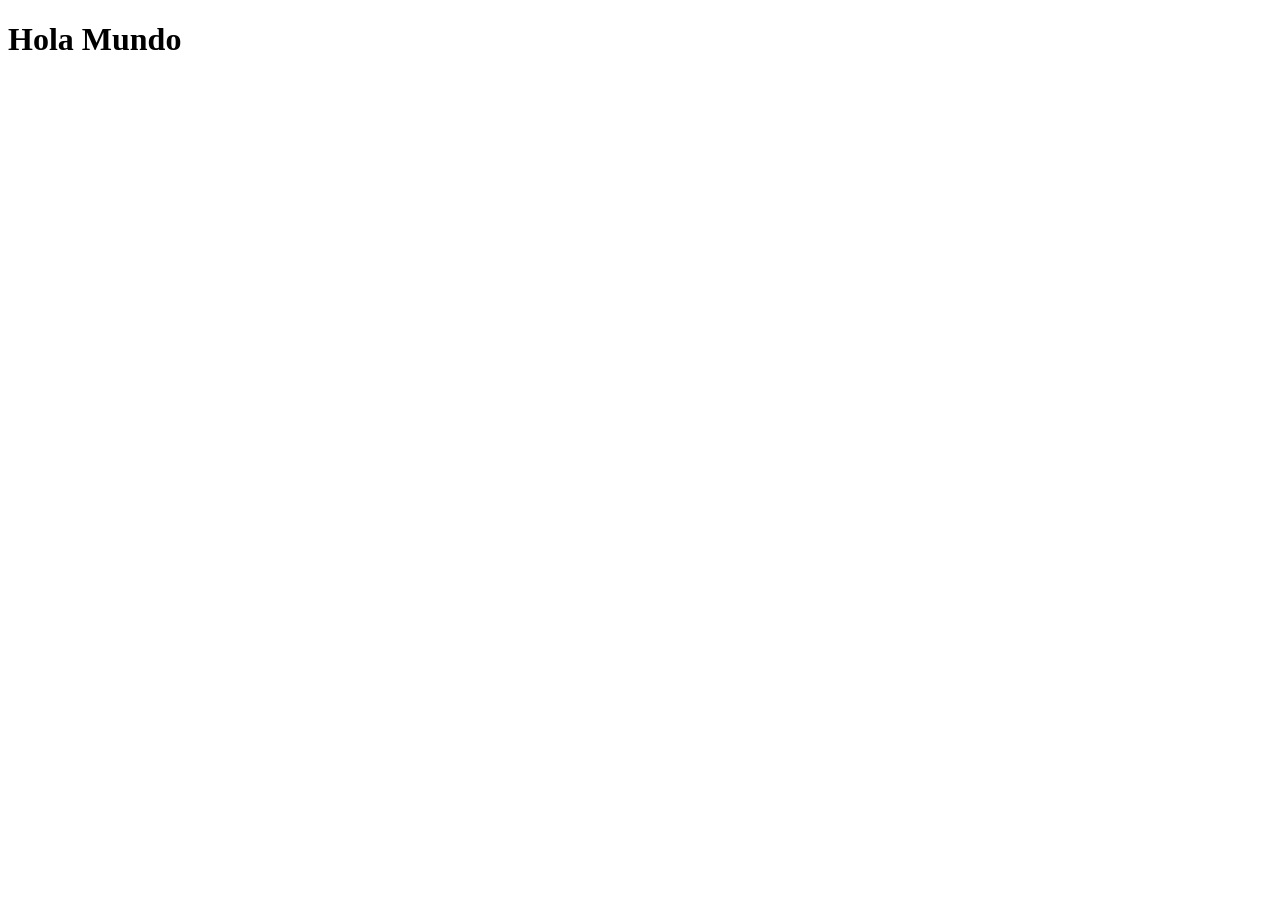
==== index.html @ 663b06de "Primer Commit" ====
<!DOCTYPE html>
<html lang="es">
<head>
    <meta charset="UTF-8">
    <meta name="viewport" content="width=device-width, initial-scale=1.0">
    <title>Hola Mundo</title>
</head>
<body>
    <h1>Hola Mundo</h1>
</body>
</html>
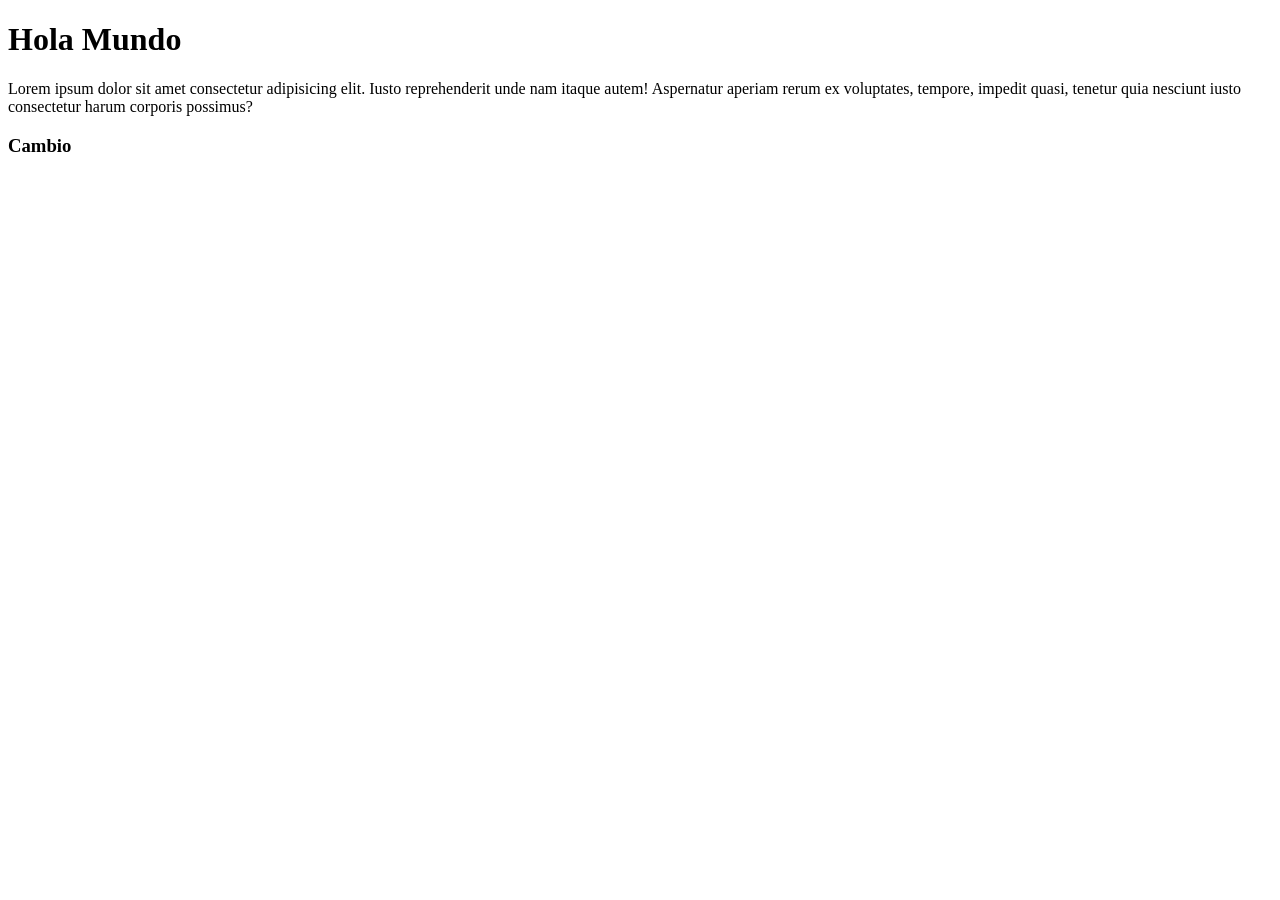
==== commit 2591b448: "Primer Commit" ====
--- a/index.html
+++ b/index.html
@@ -7,5 +7,8 @@
 </head>
 <body>
     <h1>Hola Mundo</h1>
+    <!-- agregue un parrafo -->
+    <p>Lorem ipsum dolor sit amet consectetur adipisicing elit. Iusto reprehenderit unde nam itaque autem! Aspernatur aperiam rerum ex voluptates, tempore, impedit quasi, tenetur quia nesciunt iusto consectetur harum corporis possimus?     </p>
+    <h3>Cambio</h3>
 </body>
 </html>
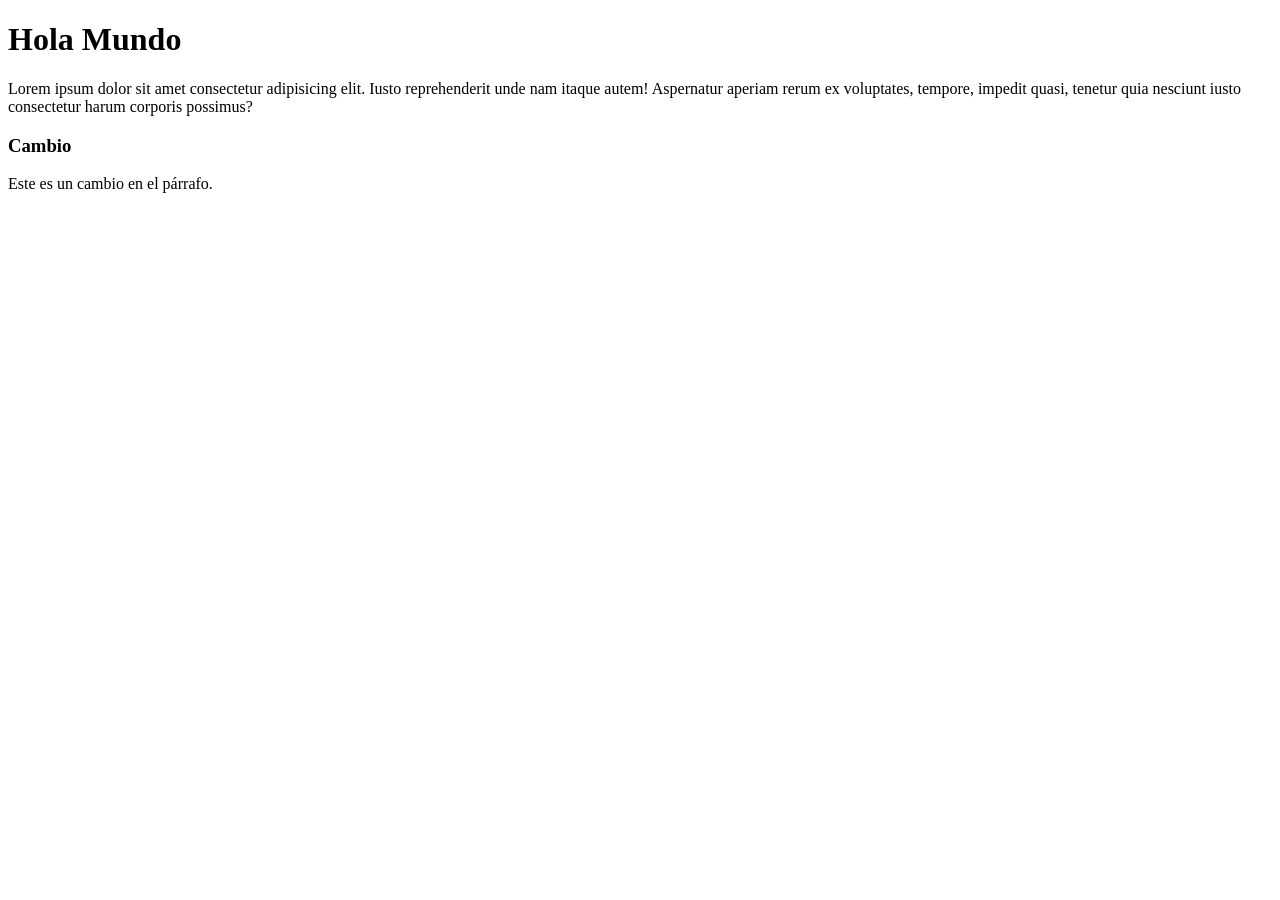
==== commit 61ec2178: "modified:   index.html" ====
--- a/index.html
+++ b/index.html
@@ -10,5 +10,6 @@
     <!-- agregue un parrafo -->
     <p>Lorem ipsum dolor sit amet consectetur adipisicing elit. Iusto reprehenderit unde nam itaque autem! Aspernatur aperiam rerum ex voluptates, tempore, impedit quasi, tenetur quia nesciunt iusto consectetur harum corporis possimus?     </p>
     <h3>Cambio</h3>
+    <p>Este es un cambio en el párrafo.</p>
 </body>
 </html>
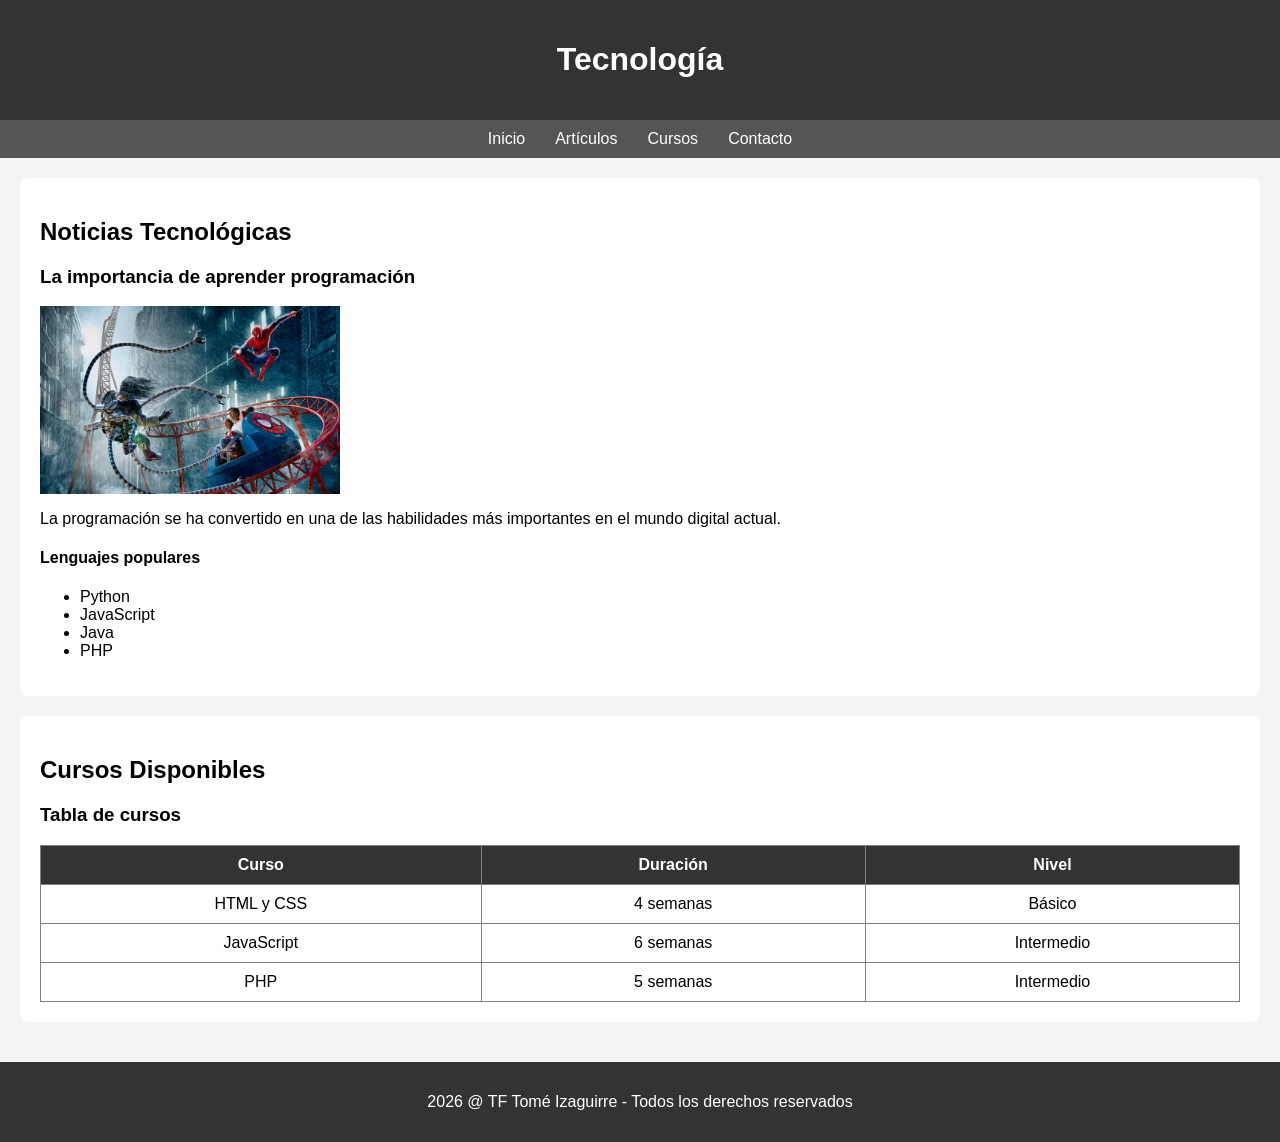
==== commit e92601f4: "TF TOME Clase 01 - Tarea 01: página HTML sobre Tecnologia" ====
--- a/index.html
+++ b/index.html
@@ -2,14 +2,95 @@
 <html lang="es">
 <head>
     <meta charset="UTF-8">
-    <meta name="viewport" content="width=device-width, initial-scale=1.0">
-    <title>Hola Mundo</title>
+    <title>Mi Página</title>
+    <link rel="stylesheet" href="css/Style.css">
 </head>
+
 <body>
-    <h1>Hola Mundo</h1>
-    <!-- agregue un parrafo -->
-    <p>Lorem ipsum dolor sit amet consectetur adipisicing elit. Iusto reprehenderit unde nam itaque autem! Aspernatur aperiam rerum ex voluptates, tempore, impedit quasi, tenetur quia nesciunt iusto consectetur harum corporis possimus?     </p>
-    <h3>Cambio</h3>
-    <p>Este es un cambio en el párrafo.</p>
+
+<header>
+    <h1>Tecnología</h1>
+</header>
+
+<nav>
+    <ul>
+        <li><a href="#">Inicio</a></li>
+        <li><a href="#">Artículos</a></li>
+        <li><a href="#">Cursos</a></li>
+        <li><a href="#">Contacto</a></li>
+    </ul>
+</nav>
+
+<main>
+
+<section>
+    <h2>Noticias Tecnológicas</h2>
+
+    <article>
+        <h3>La importancia de aprender programación</h3>
+        <img src="img/imagen.jpg" alt="Persona escribiendo código en una computadora portátil">
+
+        <p>
+            La programación se ha convertido en una de las habilidades más
+            importantes en el mundo digital actual.
+        </p>
+
+        <h4>Lenguajes populares</h4>
+        <ul>
+            <li>Python</li>
+            <li>JavaScript</li>
+            <li>Java</li>
+            <li>PHP</li>
+        </ul>
+
+    </article>
+</section>
+
+<section>
+    <h2>Cursos Disponibles</h2>
+
+    <article>
+        <h3>Tabla de cursos</h3>
+
+        <table border="1">
+            <thead>
+                <tr>
+                    <th>Curso</th>
+                    <th>Duración</th>
+                    <th>Nivel</th>
+                </tr>
+            </thead>
+
+            <tbody>
+                <tr>
+                    <td>HTML y CSS</td>
+                    <td>4 semanas</td>
+                    <td>Básico</td>
+                </tr>
+
+                <tr>
+                    <td>JavaScript</td>
+                    <td>6 semanas</td>
+                    <td>Intermedio</td>
+                </tr>
+
+                <tr>
+                    <td>PHP</td>
+                    <td>5 semanas</td>
+                    <td>Intermedio</td>
+                </tr>
+            </tbody>
+        </table>
+
+    </article>
+
+</section>
+
+</main>
+
+<footer>
+    <p>2026 @ TF Tomé Izaguirre - Todos los derechos reservados</p>
+</footer>
+
 </body>
-</html>+</html>
--- a/css/Style.css
+++ b/css/Style.css
@@ -0,0 +1,72 @@
+body{
+    font-family: Arial, sans-serif;
+    margin:0;
+    background:#f4f4f4;
+}
+
+header{
+    background:#333;
+    color:white;
+    text-align:center;
+    padding:20px;
+}
+
+nav{
+    background:#555;
+}
+
+nav ul{
+    list-style:none;
+    display:flex;
+    justify-content:center;
+    margin:0;
+    padding:10px;
+}
+
+nav ul li{
+    margin:0 15px;
+}
+
+nav ul li a{
+    color:white;
+    text-decoration:none;
+}
+
+main{
+    padding:20px;
+}
+
+section{
+    background:white;
+    padding:20px;
+    margin-bottom:20px;
+    border-radius:8px;
+}
+
+img{
+    width:300px;
+    display:block;
+    margin:10px 0;
+}
+
+table{
+    width:100%;
+    border-collapse:collapse;
+}
+
+th, td{
+    padding:10px;
+    text-align:center;
+}
+
+th{
+    background:#333;
+    color:white;
+}
+
+footer{
+    background:#333;
+    color:white;
+    text-align:center;
+    padding:15px;
+}
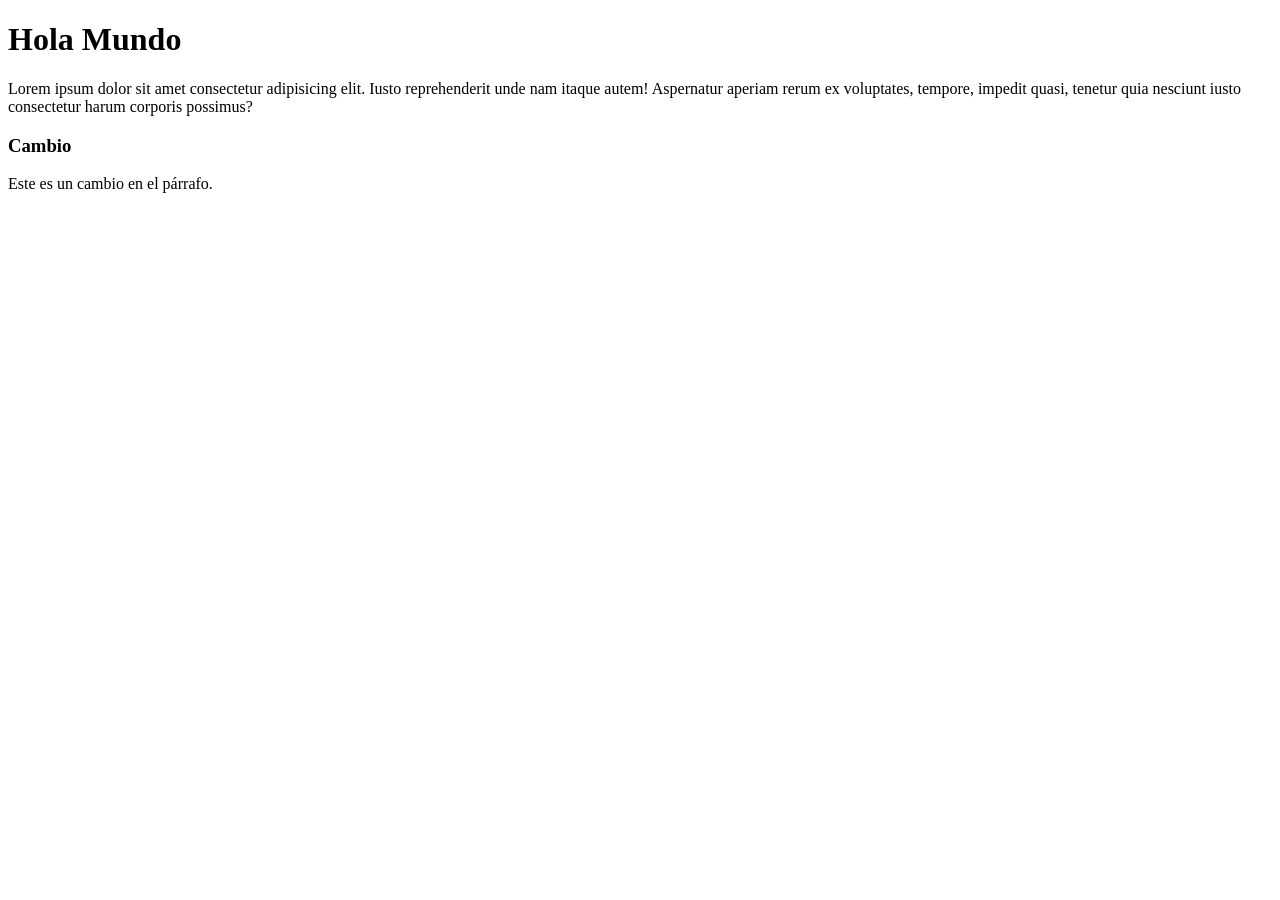
==== commit 028edccc: "Merge branch 'master' of github.com:Alumnos2026/curso-web-responsive-2026-TomeIzaguirre" ====
--- a/index.html
+++ b/index.html
@@ -2,95 +2,14 @@
 <html lang="es">
 <head>
     <meta charset="UTF-8">
-    <title>Mi Página</title>
-    <link rel="stylesheet" href="css/Style.css">
+    <meta name="viewport" content="width=device-width, initial-scale=1.0">
+    <title>Hola Mundo</title>
 </head>
-
 <body>
-
-<header>
-    <h1>Tecnología</h1>
-</header>
-
-<nav>
-    <ul>
-        <li><a href="#">Inicio</a></li>
-        <li><a href="#">Artículos</a></li>
-        <li><a href="#">Cursos</a></li>
-        <li><a href="#">Contacto</a></li>
-    </ul>
-</nav>
-
-<main>
-
-<section>
-    <h2>Noticias Tecnológicas</h2>
-
-    <article>
-        <h3>La importancia de aprender programación</h3>
-        <img src="img/imagen.jpg" alt="Persona escribiendo código en una computadora portátil">
-
-        <p>
-            La programación se ha convertido en una de las habilidades más
-            importantes en el mundo digital actual.
-        </p>
-
-        <h4>Lenguajes populares</h4>
-        <ul>
-            <li>Python</li>
-            <li>JavaScript</li>
-            <li>Java</li>
-            <li>PHP</li>
-        </ul>
-
-    </article>
-</section>
-
-<section>
-    <h2>Cursos Disponibles</h2>
-
-    <article>
-        <h3>Tabla de cursos</h3>
-
-        <table border="1">
-            <thead>
-                <tr>
-                    <th>Curso</th>
-                    <th>Duración</th>
-                    <th>Nivel</th>
-                </tr>
-            </thead>
-
-            <tbody>
-                <tr>
-                    <td>HTML y CSS</td>
-                    <td>4 semanas</td>
-                    <td>Básico</td>
-                </tr>
-
-                <tr>
-                    <td>JavaScript</td>
-                    <td>6 semanas</td>
-                    <td>Intermedio</td>
-                </tr>
-
-                <tr>
-                    <td>PHP</td>
-                    <td>5 semanas</td>
-                    <td>Intermedio</td>
-                </tr>
-            </tbody>
-        </table>
-
-    </article>
-
-</section>
-
-</main>
-
-<footer>
-    <p>2026 @ TF Tomé Izaguirre - Todos los derechos reservados</p>
-</footer>
-
+    <h1>Hola Mundo</h1>
+    <!-- agregue un parrafo -->
+    <p>Lorem ipsum dolor sit amet consectetur adipisicing elit. Iusto reprehenderit unde nam itaque autem! Aspernatur aperiam rerum ex voluptates, tempore, impedit quasi, tenetur quia nesciunt iusto consectetur harum corporis possimus?     </p>
+    <h3>Cambio</h3>
+    <p>Este es un cambio en el párrafo.</p>
 </body>
-</html>
+</html>
